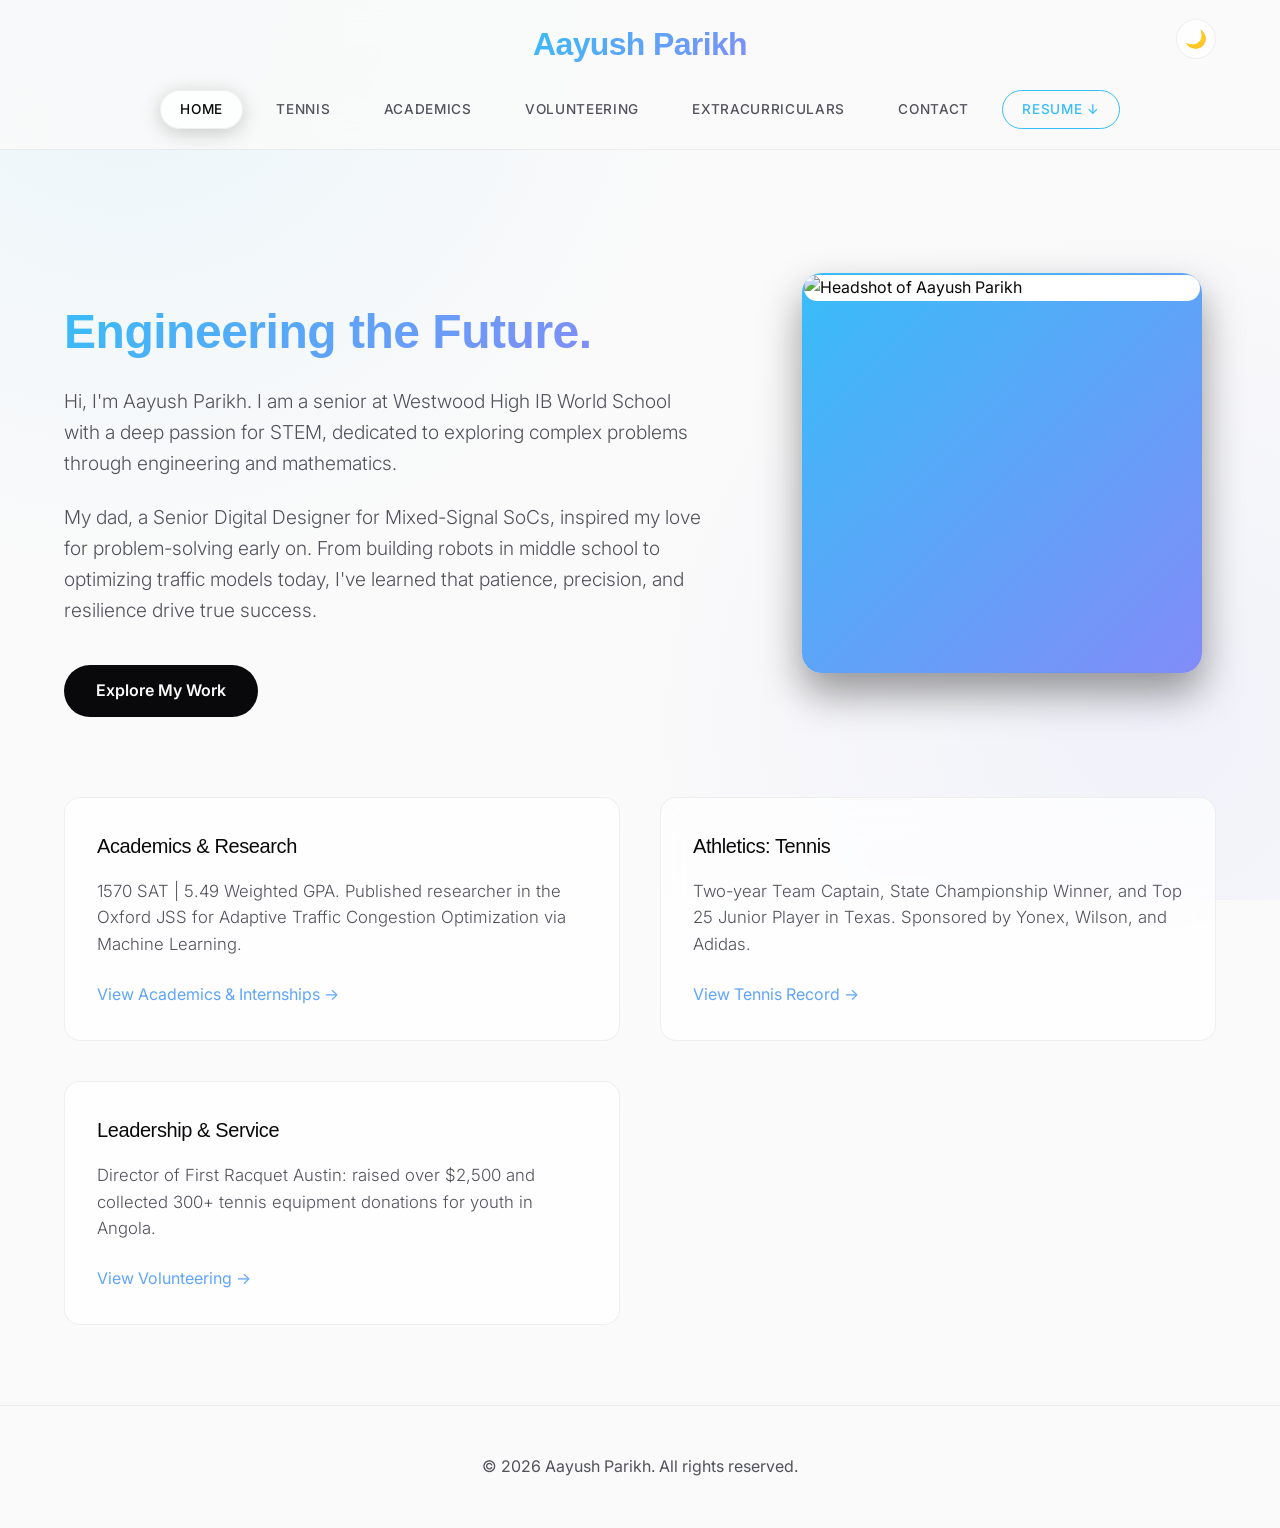
==== index.html @ a4c1d65a "Update index.html" ====
<!DOCTYPE html>
<html lang="en">
<head>
  <meta charset="UTF-8">
  <meta name="viewport" content="width=device-width, initial-scale=1.0">
  <meta name="description" content="Portfolio of Aayush Parikh: Senior at Westwood High IB World School, published ML researcher, and top 25 Texas varsity tennis player.">
  <title>Aayush Parikh | Home</title>
  <link href="https://fonts.googleapis.com/css2?family=Clash+Display:wght@500;600;700&family=Inter:wght@300;400;500;600&display=swap" rel="stylesheet">
  <link rel="stylesheet" href="./style.css">
  <link rel="icon" type="image/svg+xml" href="favicon.svg">
</head>
<body>
  <div id="scrollProgress"></div>

  <header>
    <button id="themeToggle" title="Toggle Light/Dark Mode" aria-label="Toggle Light and Dark Mode">☀️</button>
    <h1>Aayush Parikh</h1>
    <nav class="top-buttons">
      <a href="index.html" class="button active">Home</a>
      <a href="tennis.html" class="button">Tennis</a>
      <a href="academics.html" class="button">Academics</a>
      <a href="volunteering.html" class="button">Volunteering</a>
      <a href="extracurriculars.html" class="button">Extracurriculars</a>
      <a href="contact.html" class="button">Contact</a>
      <a href="Aayush_Parikh_Resume.pdf" target="_blank" class="button" style="border-color: var(--neon-cyan); color: var(--neon-cyan);">Resume ↓</a>
    </nav>
  </header>
 
  <main>
    <div class="hero-wrapper reveal">
      <div class="hero-text">
        <h2 style="font-size: 3rem; margin-bottom: 1rem;">Engineering the Future.</h2>
        <p style="font-size: 1.2rem;">Hi, I'm Aayush Parikh. I am a senior at Westwood High IB World School with a deep passion for STEM, dedicated to exploring complex problems through engineering and mathematics.</p>
       
        <p style="font-size: 1.2rem;">My dad, a Senior Digital Designer for Mixed-Signal SoCs, inspired my love for problem-solving early on. From building robots in middle school to optimizing traffic models today, I've learned that patience, precision, and resilience drive true success.</p>
       
        <a href="academics.html" class="button" style="display: inline-block; background: var(--accent-gradient); color: white; padding: 0.8rem 2rem; border-radius: 30px; font-weight: 600; margin-top: 1rem; box-shadow: 0 4px 15px rgba(0, 242, 254, 0.3);">Explore My Work</a>
      </div>
     
      <div class="hero-visual">
        <div class="image-frame" style="max-width: 400px; margin: 0 auto; border-radius: 20px; overflow: hidden;">
          <img src="images/profile.jpg" alt="Headshot of Aayush Parikh" style="width: 100%; height: auto; display: block; border-radius: inherit;">
        </div>
      </div>
    </div>

    <div class="card-grid reveal">
      <div class="card">
        <h3>Academics & Research</h3>
        <p>1570 SAT | 5.49 Weighted GPA. Published researcher in the Oxford JSS for Adaptive Traffic Congestion Optimization via Machine Learning.</p>
        <a href="academics.html">View Academics & Internships →</a>
      </div>
      <div class="card">
        <h3>Athletics: Tennis</h3>
        <p>Two-year Team Captain, State Championship Winner, and Top 25 Junior Player in Texas. Sponsored by Yonex, Wilson, and Adidas.</p>
        <a href="tennis.html">View Tennis Record →</a>
      </div>
      <div class="card">
        <h3>Leadership & Service</h3>
        <p>Director of First Racquet Austin: raised over $2,500 and collected 300+ tennis equipment donations for youth in Angola.</p>
        <a href="volunteering.html">View Volunteering →</a>
      </div>
    </div>
  </main>

  <footer style="text-align: center; padding: 3rem; color: var(--text-muted); margin-top: auto; border-top: 1px solid var(--glass-border);">
    © 2026 Aayush Parikh. All rights reserved.
  </footer>
  <button id="backToTop" title="Back to top" aria-label="Scroll back to top">↑</button>

  <script>
    const themeToggle = document.getElementById('themeToggle');
    const html = document.documentElement;
    const savedTheme = localStorage.getItem('theme') || 'light';
    html.setAttribute('data-theme', savedTheme);
    themeToggle.textContent = savedTheme === 'dark' ? '☀️' : '🌙';
   
    themeToggle.addEventListener('click', () => {
      const newTheme = html.getAttribute('data-theme') === 'light' ? 'dark' : 'light';
      html.setAttribute('data-theme', newTheme);
      localStorage.setItem('theme', newTheme);
      themeToggle.textContent = newTheme === 'dark' ? '☀️' : '🌙';
    });

    const backToTopButton = document.getElementById('backToTop');
    window.addEventListener('scroll', () => backToTopButton.classList.toggle('show', window.scrollY > 300));
    backToTopButton.addEventListener('click', () => window.scrollTo({ top: 0, behavior: 'smooth' }));

    window.addEventListener('scroll', () => {
      const progressBar = document.getElementById('scrollProgress');
      if (progressBar) {
        const scrollTop = window.scrollY || document.documentElement.scrollTop;
        const scrollHeight = document.documentElement.scrollHeight - window.innerHeight;
        const progress = scrollHeight > 0 ? (scrollTop / scrollHeight) * 100 : 0;
        progressBar.style.width = progress + '%';
      }
    });

    const revealElements = document.querySelectorAll('.reveal');
    const revealOptions = { threshold: 0.15, rootMargin: "0px 0px -50px 0px" };
    const revealOnScroll = new IntersectionObserver(function(entries, observer) {
      entries.forEach(entry => {
        if (!entry.isIntersecting) return;
        entry.target.classList.add('active');
        observer.unobserve(entry.target);
      });
    }, revealOptions);
    revealElements.forEach(el => revealOnScroll.observe(el));

    // Refined Dynamic Lightbox Logic
    const lightbox = document.createElement('div');
    lightbox.id = 'lightbox-modal';
    lightbox.innerHTML = `<button id="lightbox-close" aria-label="Close modal">×</button><div id="lightbox-body"></div>`;
    document.body.appendChild(lightbox);
   
    const lightboxBody = document.getElementById('lightbox-body');

    const expandables = document.querySelectorAll('.card-img, .image-frame img, table');
    expandables.forEach(el => {
      el.classList.add('expandable');
      el.addEventListener('click', () => {
        lightboxBody.innerHTML = '';
        const clone = el.cloneNode(true);
        clone.classList.remove('expandable', 'reveal', 'active');
        clone.classList.add('lightbox-content');
        lightboxBody.appendChild(clone);
        lightbox.classList.add('active');
        document.body.style.overflow = 'hidden';
      });
    });

    const closeLightbox = () => {
      lightbox.classList.remove('active');
      setTimeout(() => { lightboxBody.innerHTML = ''; }, 400);
      document.body.style.overflow = '';
    };

    // Clicking anywhere closes it, unless highlighting text
    lightbox.addEventListener('click', () => {
      if (window.getSelection().toString().length > 0) return;
      closeLightbox();
    });

    document.addEventListener('keydown', (e) => {
      if (e.key === 'Escape' && lightbox.classList.contains('active')) closeLightbox();
    });
  </script>
</body>
</html>
---- style.css ----
/* ==========================
   Ultra-Premium Design Tokens
========================== */
:root {
  --bg-base: #09090b;
  --bg-surface: #18181b;
  --neon-cyan: #38bdf8;
  --neon-blue: #60a5fa;
  --neon-purple: #818cf8;
  --accent-gradient: linear-gradient(135deg, var(--neon-cyan), var(--neon-purple));
  --glass-bg: rgba(255, 255, 255, 0.02);
  --glass-border: rgba(255, 255, 255, 0.05);
  --glass-hover: rgba(255, 255, 255, 0.06);
  --glass-blur: blur(20px);
  --header-glass: rgba(9, 9, 11, 0.65);
  --text-main: #f8fafc;
  --text-muted: #a1a1aa;
  --mesh-opacity: 0.03;
}

[data-theme="light"] {
  --bg-base: #fafafa;
  --bg-surface: #ffffff;
  --glass-bg: rgba(255, 255, 255, 0.7);
  --glass-border: rgba(0, 0, 0, 0.06);
  --glass-hover: rgba(255, 255, 255, 0.9);
  --header-glass: rgba(250, 250, 250, 0.8);
  --text-main: #09090b;
  --text-muted: #52525b;
  --mesh-opacity: 0.08;
}

* { margin: 0; padding: 0; box-sizing: border-box; }
html { scroll-behavior: smooth; }

::selection {
  background: rgba(56, 189, 248, 0.3);
  color: var(--text-main);
  text-shadow: none;
}
::-moz-selection {
  background: rgba(56, 189, 248, 0.3);
  color: var(--text-main);
  text-shadow: none;
}

body {
  font-family: 'Inter', -apple-system, sans-serif;
  background-color: var(--bg-base);
  background-image:
    radial-gradient(circle at 10% 0%, rgba(56, 189, 248, var(--mesh-opacity)), transparent 40%),
    radial-gradient(circle at 90% 80%, rgba(129, 140, 248, var(--mesh-opacity)), transparent 40%);
  background-attachment: fixed;
  color: var(--text-main);
  line-height: 1.6;
  display: flex;
  flex-direction: column;
  min-height: 100vh;
  overflow-x: hidden;
  transition: background-color 0.6s cubic-bezier(0.16, 1, 0.3, 1), color 0.6s ease;
}

h1, h2, h3, .logo {
  font-family: 'Clash Display', sans-serif;
  letter-spacing: -0.02em;
}

h1, h2 {
  background: var(--accent-gradient);
  -webkit-background-clip: text;
  background-clip: text;
  -webkit-text-fill-color: transparent;
  display: inline-block;
  margin-bottom: 1.5rem;
}

a {
  color: var(--neon-blue);
  text-decoration: none;
  transition: all 0.3s ease;
}
a:hover {
  color: var(--neon-purple);
}

/* Navigation */
header {
  position: sticky;
  top: 0;
  z-index: 100;
  background: var(--header-glass);
  backdrop-filter: var(--glass-blur);
  -webkit-backdrop-filter: var(--glass-blur);
  border-bottom: 1px solid var(--glass-border);
  padding: 1.2rem 5vw;
  display: flex;
  flex-direction: column;
  align-items: center;
  transition: background 0.5s ease;
}

header h1 {
  font-size: 2rem;
  margin-bottom: 1.2rem;
  font-weight: 600;
}

.top-buttons {
  display: flex;
  justify-content: center;
  gap: 0.8rem;
  flex-wrap: wrap;
  align-items: center;
}

.top-buttons .button {
  padding: 0.5rem 1.2rem;
  border-radius: 20px;
  font-weight: 500;
  color: var(--text-muted);
  border: 1px solid transparent;
  background: transparent;
  transition: all 0.3s cubic-bezier(0.16, 1, 0.3, 1);
  font-size: 0.85rem;
  letter-spacing: 0.05em;
  text-transform: uppercase;
}

.top-buttons .button:hover {
  background: var(--glass-bg);
  border-color: var(--glass-border);
  color: var(--text-main);
}

.top-buttons .button.active {
  background: var(--glass-bg);
  color: var(--text-main);
  border-color: var(--glass-border);
  box-shadow: 0 4px 20px rgba(0, 0, 0, 0.2);
}

#themeToggle {
  background: var(--glass-bg);
  border: 1px solid var(--glass-border);
  color: var(--text-main);
  border-radius: 50%;
  width: 40px;
  height: 40px;
  cursor: pointer;
  display: flex;
  align-items: center;
  justify-content: center;
  font-size: 1.1rem;
  transition: all 0.3s cubic-bezier(0.16, 1, 0.3, 1);
  position: absolute;
  top: 1.2rem;
  right: 5vw;
}

#themeToggle:hover {
  transform: scale(1.05) rotate(5deg);
  background: var(--glass-hover);
}

/* Animations */
.reveal {
  opacity: 0;
  transform: translateY(30px);
  transition: all 0.8s cubic-bezier(0.16, 1, 0.3, 1);
}

.reveal.active {
  opacity: 1;
  transform: translateY(0);
}

/* Main Content */
main {
  flex: 1;
  width: 100%;
  max-width: 1300px;
  margin: 0 auto;
  padding: 5rem 5vw;
}

h2 { font-size: 1.8rem; margin-top: 4rem; letter-spacing: -0.01em; }
p, ul { color: var(--text-muted); font-size: 1.05rem; margin-bottom: 1.5rem; font-weight: 300; }
ul { padding-left: 1.5rem; margin-bottom: 1.5rem; }
li { margin-bottom: 0.6rem; }

/* Images & Media */
.card-img {
  width: 100%;
  height: auto;
  max-height: 450px;
  object-fit: cover;
  border-radius: 8px;
  margin-bottom: 1.5rem;
  background-color: var(--glass-border);
}

/* Hero Section */
.hero-wrapper {
  display: flex;
  align-items: center;
  justify-content: space-between;
  gap: 5rem;
  margin-bottom: 5rem;
}

.hero-text { flex: 1.2; }
.hero-visual { flex: 0.8; display: flex; justify-content: center; }

.image-frame {
  width: 100%;
  max-width: 320px;
  aspect-ratio: 1 / 1;
  border-radius: 30px;
  padding: 2px;
  background: var(--accent-gradient);
  box-shadow: 0 20px 40px rgba(0, 0, 0, 0.4);
  animation: float 8s ease-in-out infinite;
}

.image-frame img {
  width: 100%;
  height: 100%;
  object-fit: cover;
  border-radius: 28px;
  background-color: var(--bg-surface);
}

@keyframes float {
  0% { transform: translateY(0px); }
  50% { transform: translateY(-12px); }
  100% { transform: translateY(0px); }
}

.button[style*="background: var(--accent-gradient)"] {
  background: var(--text-main) !important;
  color: var(--bg-base) !important;
  box-shadow: none !important;
  transition: transform 0.3s ease, opacity 0.3s ease !important;
}
.button[style*="background: var(--accent-gradient)"]:hover {
  transform: translateY(-2px) !important;
  opacity: 0.9 !important;
}

/* Cards */
.card-grid {
  display: grid;
  grid-template-columns: repeat(auto-fit, minmax(450px, 1fr));
  gap: 2.5rem;
  margin-top: 2rem;
}

.card {
  background: var(--glass-bg);
  backdrop-filter: var(--glass-blur);
  -webkit-backdrop-filter: var(--glass-blur);
  padding: 2rem;
  border-radius: 16px;
  border: 1px solid var(--glass-border);
  transition: all 0.4s cubic-bezier(0.16, 1, 0.3, 1);
  position: relative;
  overflow: hidden;
}

.card:hover {
  transform: translateY(-5px);
  background: var(--glass-hover);
  border-color: rgba(255, 255, 255, 0.1);
  box-shadow: 0 20px 40px rgba(0, 0, 0, 0.2);
}

.card h3 {
  font-size: 1.25rem;
  margin-bottom: 1rem;
  color: var(--text-main);
  font-weight: 500;
}

/* Tables */
table {
  width: 100%;
  border-collapse: separate;
  border-spacing: 0;
  margin: 2rem 0;
  border-radius: 12px;
  overflow: hidden;
  border: 1px solid var(--glass-border);
}

thead { background: var(--glass-bg); }
th, td { padding: 1rem 1.2rem; text-align: left; font-size: 0.95rem;}
th { font-weight: 500; color: var(--text-muted); text-transform: uppercase; font-size: 0.8rem; letter-spacing: 0.05em; border-bottom: 1px solid var(--glass-border); }
td { border-bottom: 1px solid var(--glass-border); background: transparent; }
tr:last-child td { border-bottom: none; }
td strong { color: var(--text-main); font-weight: 500; }

/* Back to Top */
#backToTop {
  position: fixed;
  bottom: 30px;
  right: 30px;
  background: var(--header-glass);
  color: var(--text-main);
  border: 1px solid var(--glass-border);
  width: 45px;
  height: 45px;
  border-radius: 50%;
  cursor: pointer;
  font-size: 1.2rem;
  display: flex;
  align-items: center;
  justify-content: center;
  backdrop-filter: var(--glass-blur);
  opacity: 0;
  pointer-events: none;
  transition: all 0.4s cubic-bezier(0.16, 1, 0.3, 1);
  z-index: 1000;
}

#backToTop:hover {
  transform: translateY(-4px);
  background: var(--glass-hover);
  border-color: var(--text-muted);
}

#backToTop.show {
  opacity: 1;
  pointer-events: auto;
}

@media (max-width: 900px) {
  .hero-wrapper { flex-direction: column-reverse; text-align: center; gap: 3rem; margin-bottom: 3rem;}
  .image-frame { max-width: 220px; }
  #themeToggle { top: 1rem; right: 1rem; width: 35px; height: 35px; font-size: 1rem; }
  header h1 { font-size: 1.5rem; }
  main { padding: 3rem 5vw; }
}

#scrollProgress {
  position: fixed;
  top: 0;
  left: 0;
  height: 4px;
  background: var(--accent-gradient);
  width: 0%;
  z-index: 9999;
  box-shadow: 0 0 15px rgba(56, 189, 248, 0.6);
  transition: width 0.1s ease-out;
}

/* ==========================
   Lightbox / Modal UI
========================== */
.expandable {
  cursor: zoom-in;
  transition: transform 0.3s ease, box-shadow 0.3s ease;
}
.expandable:hover {
  transform: scale(1.02);
  box-shadow: 0 10px 30px rgba(0, 0, 0, 0.2);
}
table.expandable:hover {
  transform: translateY(-4px);
}

#lightbox-modal {
  position: fixed;
  top: 0;
  left: 0;
  width: 100vw;
  height: 100vh;
  background: var(--header-glass);
  backdrop-filter: var(--glass-blur);
  -webkit-backdrop-filter: var(--glass-blur);
  z-index: 99999;
  display: flex;
  align-items: center;
  justify-content: center;
  opacity: 0;
  pointer-events: none;
  transition: opacity 0.4s cubic-bezier(0.16, 1, 0.3, 1);
  padding: 2rem;
  cursor: zoom-out; /* Changes cursor to indicate clicking anywhere closes it */
}
#lightbox-modal.active {
  opacity: 1;
  pointer-events: auto;
}
#lightbox-modal .lightbox-content {
  cursor: auto;
  max-width: 90vw;
  max-height: 90vh;
  transform: scale(0.95);
  transition: transform 0.4s cubic-bezier(0.16, 1, 0.3, 1);
  border-radius: 12px;
  box-shadow: 0 25px 50px rgba(0, 0, 0, 0.5);
  background: var(--bg-surface);
  overflow: auto;
}
#lightbox-modal table.lightbox-content {
  width: auto; /* Fixes the bug where tables stretch too far in the modal */
  min-width: 50vw;
  margin: 0 auto;
}
#lightbox-modal.active .lightbox-content {
  transform: scale(1);
}
#lightbox-modal img.lightbox-content {
  background: transparent;
  object-fit: contain;
  cursor: zoom-out; /* Clicking the image itself will close it */
}
#lightbox-close {
  position: absolute;
  top: 30px;
  right: 30px;
  background: var(--glass-bg);
  border: 1px solid var(--glass-border);
  color: var(--text-main);
  width: 45px;
  height: 45px;
  border-radius: 50%;
  font-size: 1.5rem;
  cursor: pointer;
  display: flex;
  align-items: center;
  justify-content: center;
  transition: all 0.3s ease;
  z-index: 100000;
}
#lightbox-close:hover {
  background: var(--glass-hover);
  transform: rotate(90deg);
}
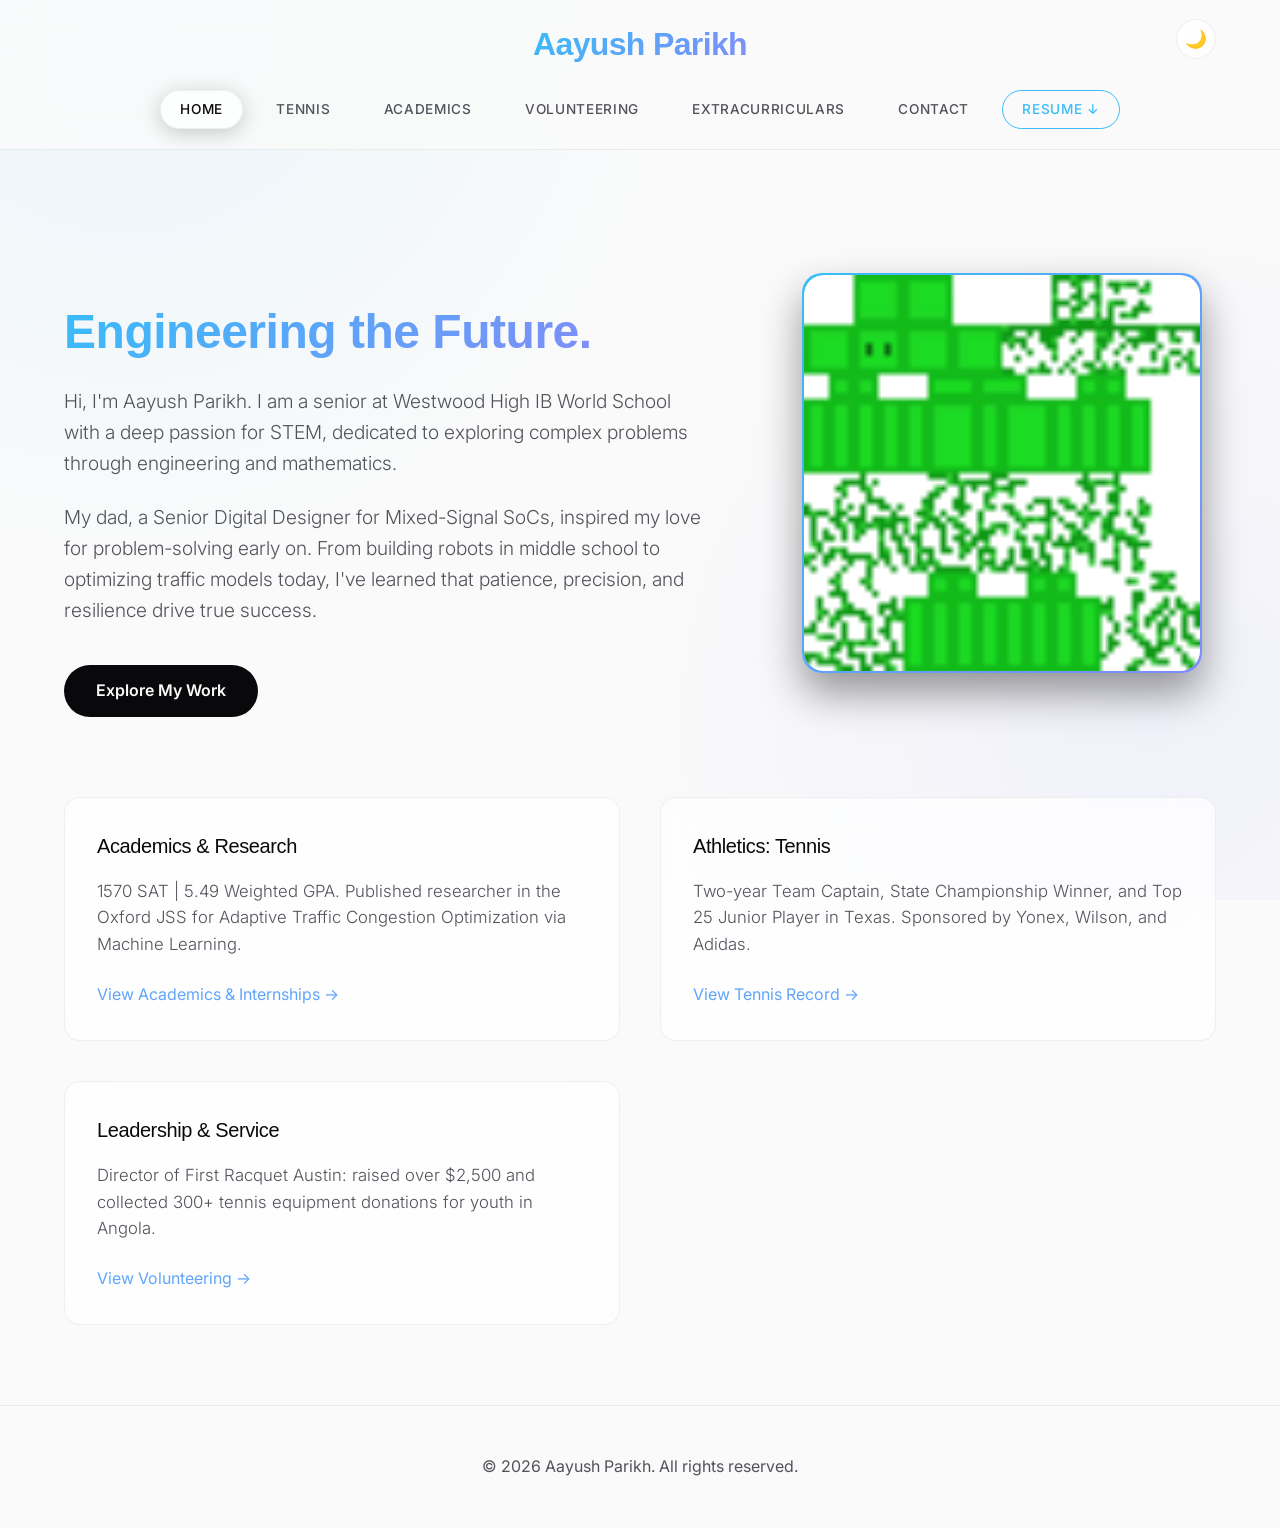
==== commit b38d945a: "Update index.html" ====
--- a/index.html
+++ b/index.html
@@ -6,7 +6,7 @@
   <meta name="description" content="Portfolio of Aayush Parikh: Senior at Westwood High IB World School, published ML researcher, and top 25 Texas varsity tennis player.">
   <title>Aayush Parikh | Home</title>
   <link href="https://fonts.googleapis.com/css2?family=Clash+Display:wght@500;600;700&family=Inter:wght@300;400;500;600&display=swap" rel="stylesheet">
-  <link rel="stylesheet" href="./style.css">
+  <link rel="stylesheet" href="style.css">
   <link rel="icon" type="image/svg+xml" href="favicon.svg">
 </head>
 <body>
@@ -39,7 +39,7 @@
      
       <div class="hero-visual">
         <div class="image-frame" style="max-width: 400px; margin: 0 auto; border-radius: 20px; overflow: hidden;">
-          <img src="images/profile.jpg" alt="Headshot of Aayush Parikh" style="width: 100%; height: auto; display: block; border-radius: inherit;">
+          <img src="images/2023_07_24_kabbage-21824998.png" alt="Headshot of Aayush Parikh" style="width: 100%; height: auto; display: block; border-radius: inherit;">
         </div>
       </div>
     </div>
--- a/style.css
+++ b/style.css
@@ -1,3 +1,4 @@
+
 /* ==========================
    Ultra-Premium Design Tokens
 ========================== */
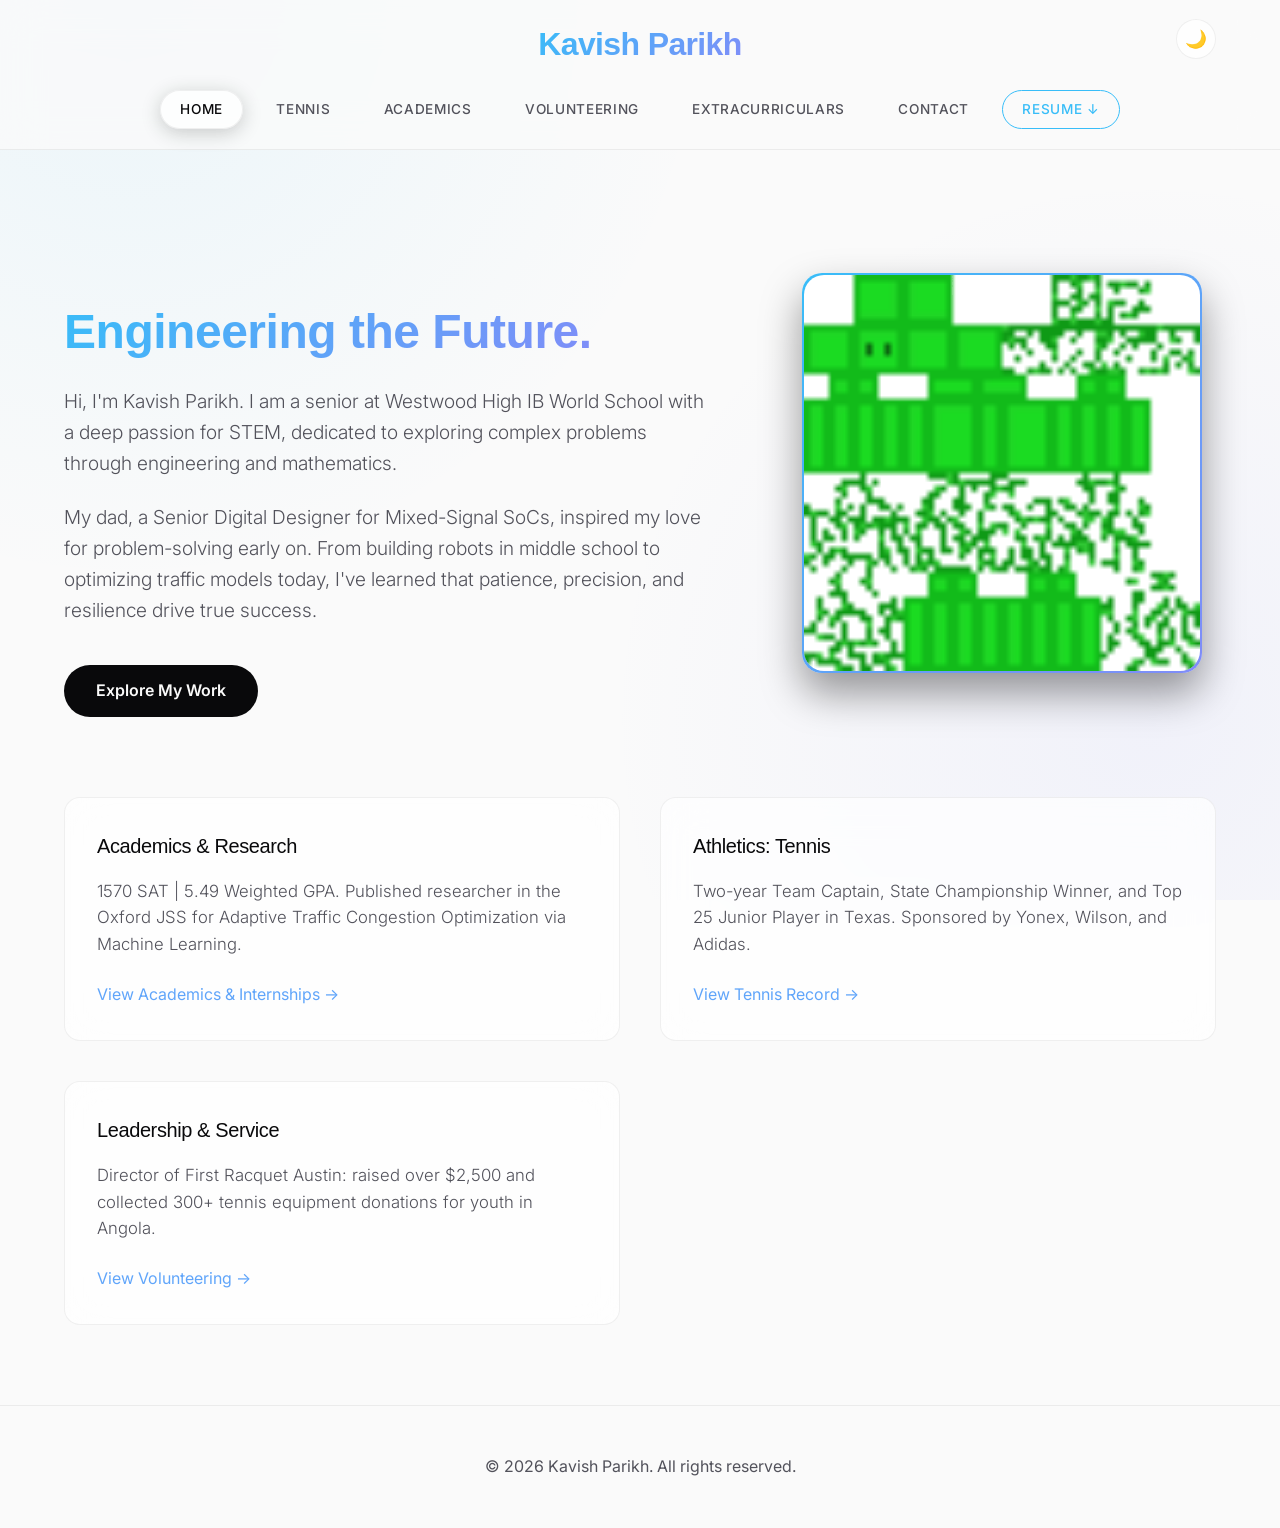
==== commit cc20d182: "8:34" ====
--- a/index.html
+++ b/index.html
@@ -3,8 +3,8 @@
 <head>
   <meta charset="UTF-8">
   <meta name="viewport" content="width=device-width, initial-scale=1.0">
-  <meta name="description" content="Portfolio of Aayush Parikh: Senior at Westwood High IB World School, published ML researcher, and top 25 Texas varsity tennis player.">
-  <title>Aayush Parikh | Home</title>
+  <meta name="description" content="Portfolio of Kavish Parikh: Senior at Westwood High IB World School, published ML researcher, and top 25 Texas varsity tennis player.">
+  <title>Kavish Parikh | Home</title>
   <link href="https://fonts.googleapis.com/css2?family=Clash+Display:wght@500;600;700&family=Inter:wght@300;400;500;600&display=swap" rel="stylesheet">
   <link rel="stylesheet" href="style.css">
   <link rel="icon" type="image/svg+xml" href="favicon.svg">
@@ -14,7 +14,7 @@
 
   <header>
     <button id="themeToggle" title="Toggle Light/Dark Mode" aria-label="Toggle Light and Dark Mode">☀️</button>
-    <h1>Aayush Parikh</h1>
+    <h1>Kavish Parikh</h1>
     <nav class="top-buttons">
       <a href="index.html" class="button active">Home</a>
       <a href="tennis.html" class="button">Tennis</a>
@@ -22,7 +22,7 @@
       <a href="volunteering.html" class="button">Volunteering</a>
       <a href="extracurriculars.html" class="button">Extracurriculars</a>
       <a href="contact.html" class="button">Contact</a>
-      <a href="Aayush_Parikh_Resume.pdf" target="_blank" class="button" style="border-color: var(--neon-cyan); color: var(--neon-cyan);">Resume ↓</a>
+      <a href="Kavish_Parikh_Resume.pdf" target="_blank" class="button" style="border-color: var(--neon-cyan); color: var(--neon-cyan);">Resume ↓</a>
     </nav>
   </header>
  
@@ -30,7 +30,7 @@
     <div class="hero-wrapper reveal">
       <div class="hero-text">
         <h2 style="font-size: 3rem; margin-bottom: 1rem;">Engineering the Future.</h2>
-        <p style="font-size: 1.2rem;">Hi, I'm Aayush Parikh. I am a senior at Westwood High IB World School with a deep passion for STEM, dedicated to exploring complex problems through engineering and mathematics.</p>
+        <p style="font-size: 1.2rem;">Hi, I'm Kavish Parikh. I am a senior at Westwood High IB World School with a deep passion for STEM, dedicated to exploring complex problems through engineering and mathematics.</p>
        
         <p style="font-size: 1.2rem;">My dad, a Senior Digital Designer for Mixed-Signal SoCs, inspired my love for problem-solving early on. From building robots in middle school to optimizing traffic models today, I've learned that patience, precision, and resilience drive true success.</p>
        
@@ -39,7 +39,7 @@
      
       <div class="hero-visual">
         <div class="image-frame" style="max-width: 400px; margin: 0 auto; border-radius: 20px; overflow: hidden;">
-          <img src="images/2023_07_24_kabbage-21824998.png" alt="Headshot of Aayush Parikh" style="width: 100%; height: auto; display: block; border-radius: inherit;">
+          <img src="images/2023_07_24_kabbage-21824998.png" alt="Headshot of Kavish Parikh" style="width: 100%; height: auto; display: block; border-radius: inherit;">
         </div>
       </div>
     </div>
@@ -64,7 +64,7 @@
   </main>
 
   <footer style="text-align: center; padding: 3rem; color: var(--text-muted); margin-top: auto; border-top: 1px solid var(--glass-border);">
-    © 2026 Aayush Parikh. All rights reserved.
+    © 2026 Kavish Parikh. All rights reserved.
   </footer>
   <button id="backToTop" title="Back to top" aria-label="Scroll back to top">↑</button>
 
@@ -146,5 +146,4 @@
     });
   </script>
 </body>
-</html>
-
+</html>
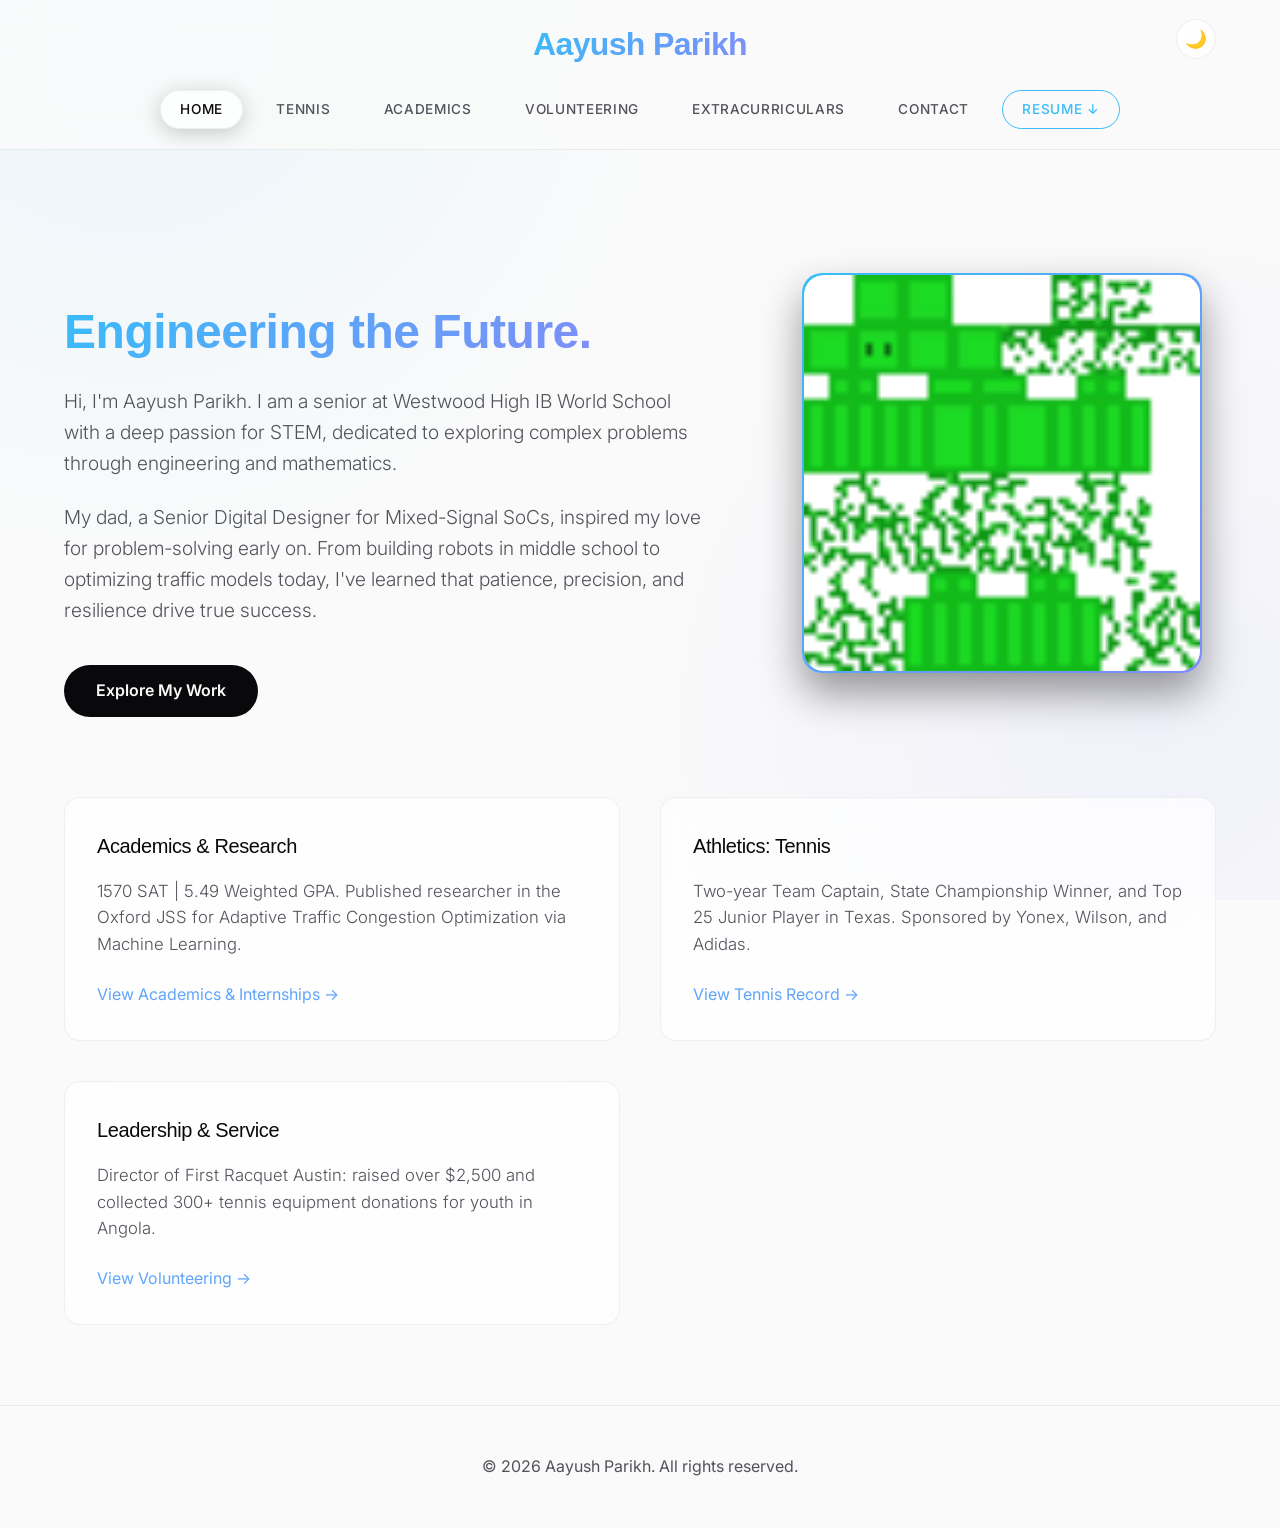
==== commit b8576d54: "Merge branch 'main' of https://github.com/KavishParikh2029/kavishparikh.com-main" ====
--- a/index.html
+++ b/index.html
@@ -3,8 +3,8 @@
 <head>
   <meta charset="UTF-8">
   <meta name="viewport" content="width=device-width, initial-scale=1.0">
-  <meta name="description" content="Portfolio of Kavish Parikh: Senior at Westwood High IB World School, published ML researcher, and top 25 Texas varsity tennis player.">
-  <title>Kavish Parikh | Home</title>
+  <meta name="description" content="Portfolio of Aayush Parikh: Senior at Westwood High IB World School, published ML researcher, and top 25 Texas varsity tennis player.">
+  <title>Aayush Parikh | Home</title>
   <link href="https://fonts.googleapis.com/css2?family=Clash+Display:wght@500;600;700&family=Inter:wght@300;400;500;600&display=swap" rel="stylesheet">
   <link rel="stylesheet" href="style.css">
   <link rel="icon" type="image/svg+xml" href="favicon.svg">
@@ -14,7 +14,7 @@
 
   <header>
     <button id="themeToggle" title="Toggle Light/Dark Mode" aria-label="Toggle Light and Dark Mode">☀️</button>
-    <h1>Kavish Parikh</h1>
+    <h1>Aayush Parikh</h1>
     <nav class="top-buttons">
       <a href="index.html" class="button active">Home</a>
       <a href="tennis.html" class="button">Tennis</a>
@@ -22,7 +22,7 @@
       <a href="volunteering.html" class="button">Volunteering</a>
       <a href="extracurriculars.html" class="button">Extracurriculars</a>
       <a href="contact.html" class="button">Contact</a>
-      <a href="Kavish_Parikh_Resume.pdf" target="_blank" class="button" style="border-color: var(--neon-cyan); color: var(--neon-cyan);">Resume ↓</a>
+      <a href="Aayush_Parikh_Resume.pdf" target="_blank" class="button" style="border-color: var(--neon-cyan); color: var(--neon-cyan);">Resume ↓</a>
     </nav>
   </header>
  
@@ -30,7 +30,7 @@
     <div class="hero-wrapper reveal">
       <div class="hero-text">
         <h2 style="font-size: 3rem; margin-bottom: 1rem;">Engineering the Future.</h2>
-        <p style="font-size: 1.2rem;">Hi, I'm Kavish Parikh. I am a senior at Westwood High IB World School with a deep passion for STEM, dedicated to exploring complex problems through engineering and mathematics.</p>
+        <p style="font-size: 1.2rem;">Hi, I'm Aayush Parikh. I am a senior at Westwood High IB World School with a deep passion for STEM, dedicated to exploring complex problems through engineering and mathematics.</p>
        
         <p style="font-size: 1.2rem;">My dad, a Senior Digital Designer for Mixed-Signal SoCs, inspired my love for problem-solving early on. From building robots in middle school to optimizing traffic models today, I've learned that patience, precision, and resilience drive true success.</p>
        
@@ -39,7 +39,7 @@
      
       <div class="hero-visual">
         <div class="image-frame" style="max-width: 400px; margin: 0 auto; border-radius: 20px; overflow: hidden;">
-          <img src="images/2023_07_24_kabbage-21824998.png" alt="Headshot of Kavish Parikh" style="width: 100%; height: auto; display: block; border-radius: inherit;">
+          <img src="images/2023_07_24_kabbage-21824998.png" alt="Headshot of Aayush Parikh" style="width: 100%; height: auto; display: block; border-radius: inherit;">
         </div>
       </div>
     </div>
@@ -64,7 +64,7 @@
   </main>
 
   <footer style="text-align: center; padding: 3rem; color: var(--text-muted); margin-top: auto; border-top: 1px solid var(--glass-border);">
-    © 2026 Kavish Parikh. All rights reserved.
+    © 2026 Aayush Parikh. All rights reserved.
   </footer>
   <button id="backToTop" title="Back to top" aria-label="Scroll back to top">↑</button>
 
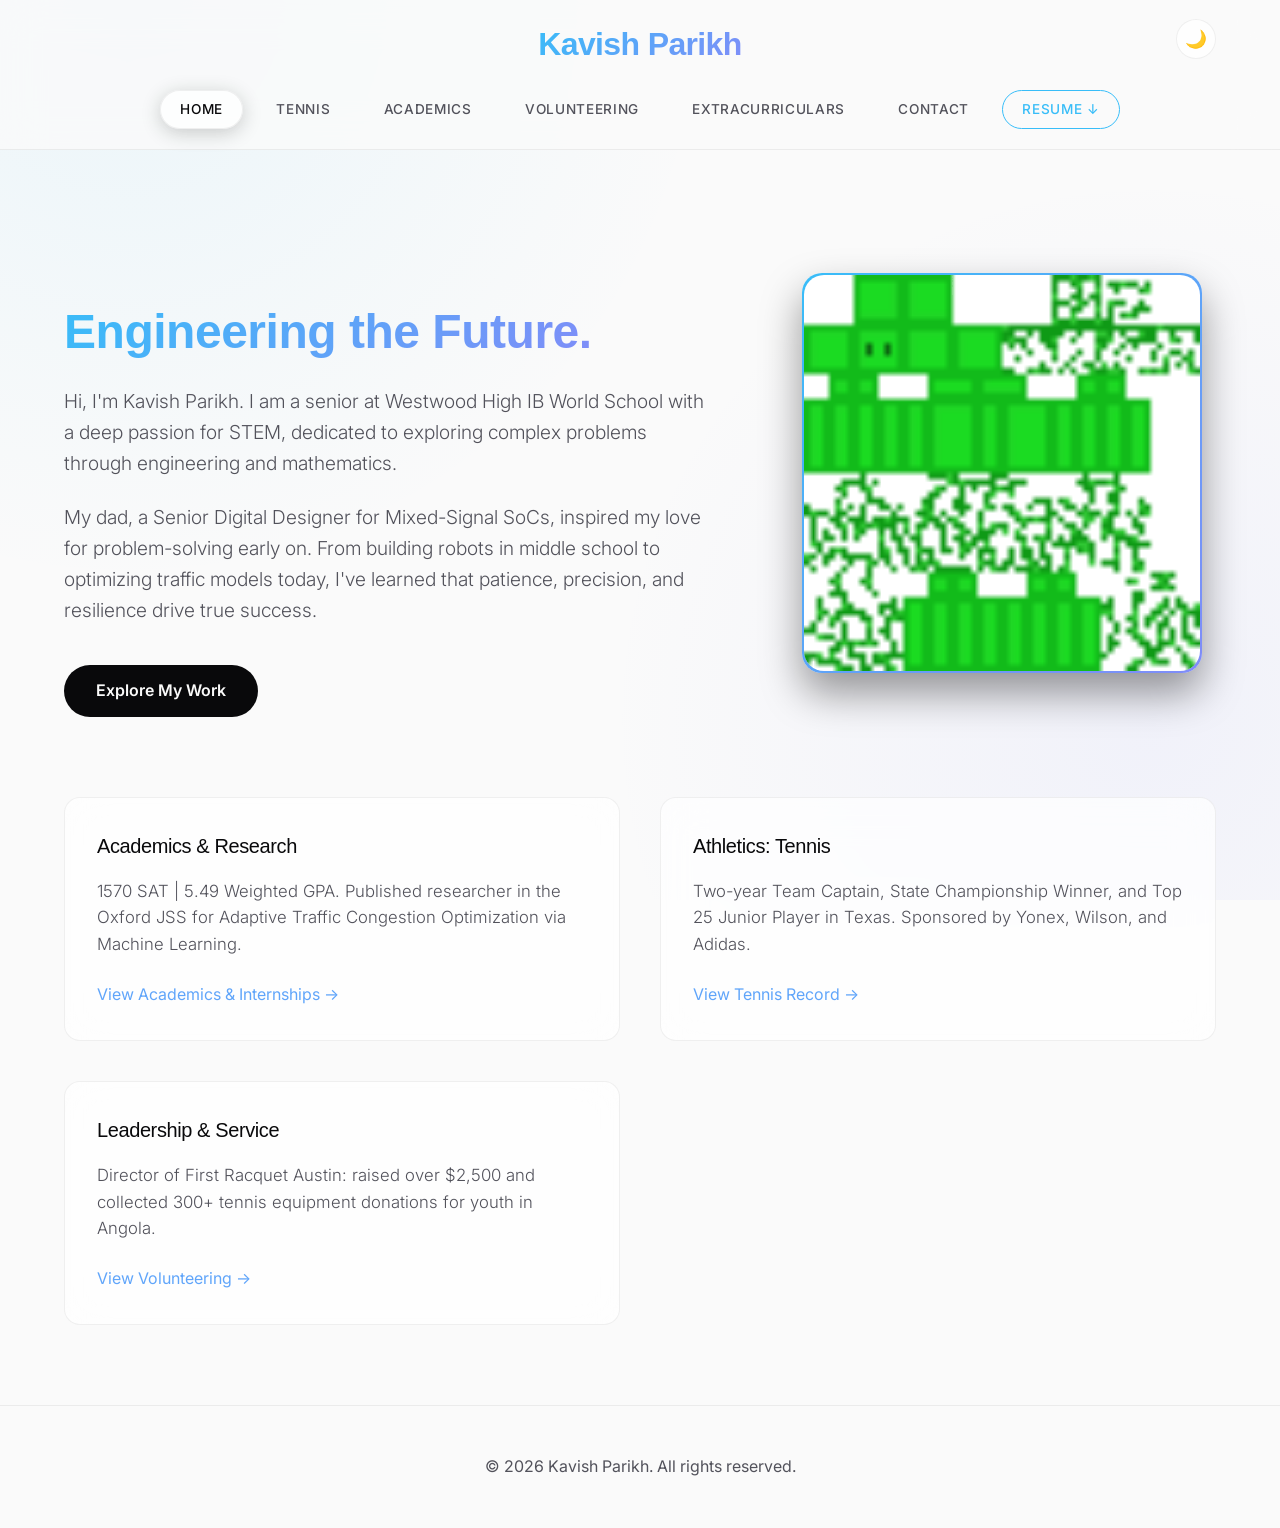
==== commit 1d47048e: "Aug 14" ====
--- a/index.html
+++ b/index.html
@@ -3,8 +3,8 @@
 <head>
   <meta charset="UTF-8">
   <meta name="viewport" content="width=device-width, initial-scale=1.0">
-  <meta name="description" content="Portfolio of Aayush Parikh: Senior at Westwood High IB World School, published ML researcher, and top 25 Texas varsity tennis player.">
-  <title>Aayush Parikh | Home</title>
+  <meta name="description" content="Portfolio of Kavish Parikh: Senior at Westwood High IB World School, published ML researcher, and top 25 Texas varsity tennis player.">
+  <title>Kavish Parikh | Home</title>
   <link href="https://fonts.googleapis.com/css2?family=Clash+Display:wght@500;600;700&family=Inter:wght@300;400;500;600&display=swap" rel="stylesheet">
   <link rel="stylesheet" href="style.css">
   <link rel="icon" type="image/svg+xml" href="favicon.svg">
@@ -14,7 +14,7 @@
 
   <header>
     <button id="themeToggle" title="Toggle Light/Dark Mode" aria-label="Toggle Light and Dark Mode">☀️</button>
-    <h1>Aayush Parikh</h1>
+    <h1>Kavish Parikh</h1>
     <nav class="top-buttons">
       <a href="index.html" class="button active">Home</a>
       <a href="tennis.html" class="button">Tennis</a>
@@ -22,7 +22,7 @@
       <a href="volunteering.html" class="button">Volunteering</a>
       <a href="extracurriculars.html" class="button">Extracurriculars</a>
       <a href="contact.html" class="button">Contact</a>
-      <a href="Aayush_Parikh_Resume.pdf" target="_blank" class="button" style="border-color: var(--neon-cyan); color: var(--neon-cyan);">Resume ↓</a>
+      <a href="Kavish_Parikh_Resume.pdf" target="_blank" class="button" style="border-color: var(--neon-cyan); color: var(--neon-cyan);">Resume ↓</a>
     </nav>
   </header>
  
@@ -30,7 +30,7 @@
     <div class="hero-wrapper reveal">
       <div class="hero-text">
         <h2 style="font-size: 3rem; margin-bottom: 1rem;">Engineering the Future.</h2>
-        <p style="font-size: 1.2rem;">Hi, I'm Aayush Parikh. I am a senior at Westwood High IB World School with a deep passion for STEM, dedicated to exploring complex problems through engineering and mathematics.</p>
+        <p style="font-size: 1.2rem;">Hi, I'm Kavish Parikh. I am a senior at Westwood High IB World School with a deep passion for STEM, dedicated to exploring complex problems through engineering and mathematics.</p>
        
         <p style="font-size: 1.2rem;">My dad, a Senior Digital Designer for Mixed-Signal SoCs, inspired my love for problem-solving early on. From building robots in middle school to optimizing traffic models today, I've learned that patience, precision, and resilience drive true success.</p>
        
@@ -39,7 +39,7 @@
      
       <div class="hero-visual">
         <div class="image-frame" style="max-width: 400px; margin: 0 auto; border-radius: 20px; overflow: hidden;">
-          <img src="images/2023_07_24_kabbage-21824998.png" alt="Headshot of Aayush Parikh" style="width: 100%; height: auto; display: block; border-radius: inherit;">
+          <img src="images/2023_07_24_kabbage-21824998.png" alt="Headshot of Kavish Parikh" style="width: 100%; height: auto; display: block; border-radius: inherit;">
         </div>
       </div>
     </div>
@@ -64,7 +64,7 @@
   </main>
 
   <footer style="text-align: center; padding: 3rem; color: var(--text-muted); margin-top: auto; border-top: 1px solid var(--glass-border);">
-    © 2026 Aayush Parikh. All rights reserved.
+    © 2026 Kavish Parikh. All rights reserved.
   </footer>
   <button id="backToTop" title="Back to top" aria-label="Scroll back to top">↑</button>
 
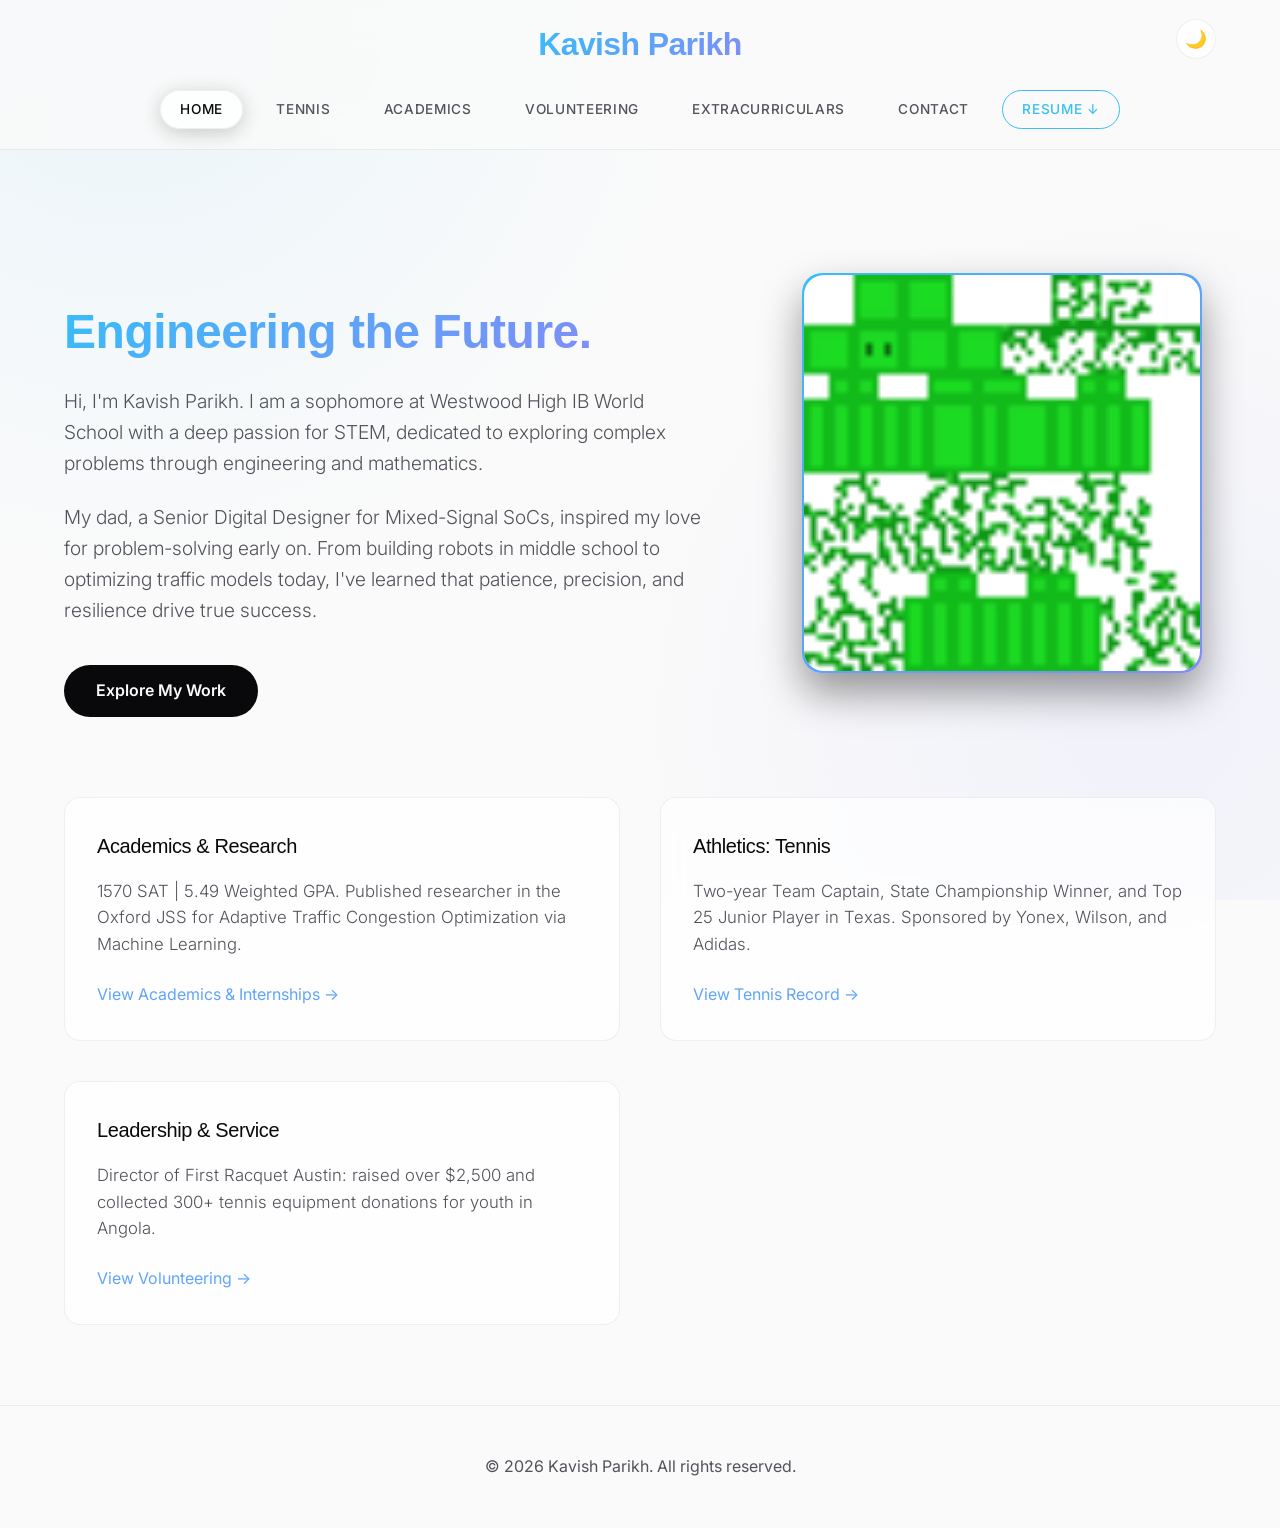
==== commit 82843bfb: "index 2.0" ====
--- a/index.html
+++ b/index.html
@@ -3,7 +3,7 @@
 <head>
   <meta charset="UTF-8">
   <meta name="viewport" content="width=device-width, initial-scale=1.0">
-  <meta name="description" content="Portfolio of Kavish Parikh: Senior at Westwood High IB World School, published ML researcher, and top 25 Texas varsity tennis player.">
+  <meta name="description" content="Portfolio of Kavish Parikh: Sophomore at Westwood High IB World School, published ML researcher, and top 25 Texas varsity tennis player.">
   <title>Kavish Parikh | Home</title>
   <link href="https://fonts.googleapis.com/css2?family=Clash+Display:wght@500;600;700&family=Inter:wght@300;400;500;600&display=swap" rel="stylesheet">
   <link rel="stylesheet" href="style.css">
@@ -30,7 +30,7 @@
     <div class="hero-wrapper reveal">
       <div class="hero-text">
         <h2 style="font-size: 3rem; margin-bottom: 1rem;">Engineering the Future.</h2>
-        <p style="font-size: 1.2rem;">Hi, I'm Kavish Parikh. I am a senior at Westwood High IB World School with a deep passion for STEM, dedicated to exploring complex problems through engineering and mathematics.</p>
+        <p style="font-size: 1.2rem;">Hi, I'm Kavish Parikh. I am a sophomore at Westwood High IB World School with a deep passion for STEM, dedicated to exploring complex problems through engineering and mathematics.</p>
        
         <p style="font-size: 1.2rem;">My dad, a Senior Digital Designer for Mixed-Signal SoCs, inspired my love for problem-solving early on. From building robots in middle school to optimizing traffic models today, I've learned that patience, precision, and resilience drive true success.</p>
        
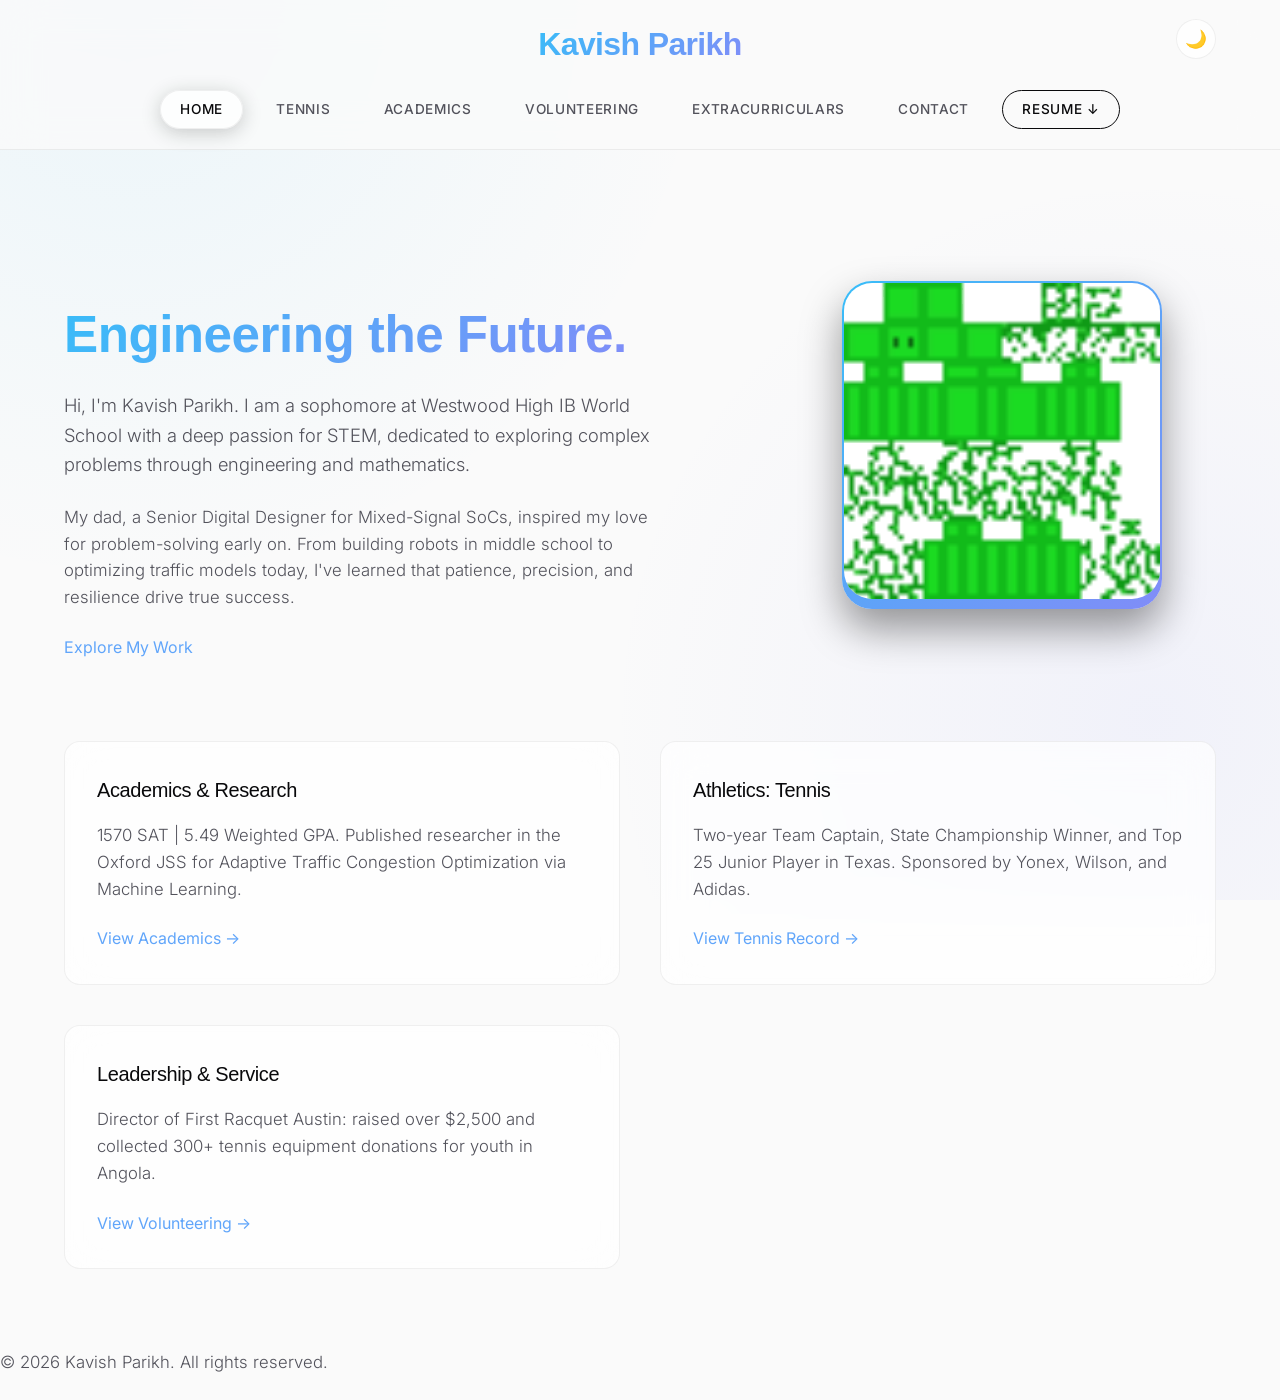
==== commit 76dd98b8: "index" ====
--- a/index.html
+++ b/index.html
@@ -22,24 +22,24 @@
       <a href="volunteering.html" class="button">Volunteering</a>
       <a href="extracurriculars.html" class="button">Extracurriculars</a>
       <a href="contact.html" class="button">Contact</a>
-      <a href="Kavish_Parikh_Resume.pdf" target="_blank" class="button" style="border-color: var(--neon-cyan); color: var(--neon-cyan);">Resume ↓</a>
+      <a href="Kavish_Parikh_Resume.pdf" target="_blank" class="button" style="border-color: var(--neon-green); color: var(--neon-green);">Resume ↓</a>
     </nav>
   </header>
  
   <main>
     <div class="hero-wrapper reveal">
       <div class="hero-text">
-        <h2 style="font-size: 3rem; margin-bottom: 1rem;">Engineering the Future.</h2>
-        <p style="font-size: 1.2rem;">Hi, I'm Kavish Parikh. I am a sophomore at Westwood High IB World School with a deep passion for STEM, dedicated to exploring complex problems through engineering and mathematics.</p>
+        <h2 style="font-size: 3.2rem; margin-bottom: 1rem;">Engineering the Future.</h2>
+        <p style="font-size: 1.15rem; max-width: 600px;">Hi, I'm Kavish Parikh. I am a sophomore at Westwood High IB World School with a deep passion for STEM, dedicated to exploring complex problems through engineering and mathematics.</p>
        
-        <p style="font-size: 1.2rem;">My dad, a Senior Digital Designer for Mixed-Signal SoCs, inspired my love for problem-solving early on. From building robots in middle school to optimizing traffic models today, I've learned that patience, precision, and resilience drive true success.</p>
+        <p style="font-size: 1.05rem; max-width: 600px;">My dad, a Senior Digital Designer for Mixed-Signal SoCs, inspired my love for problem-solving early on. From building robots in middle school to optimizing traffic models today, I've learned that patience, precision, and resilience drive true success.</p>
        
-        <a href="academics.html" class="button" style="display: inline-block; background: var(--accent-gradient); color: white; padding: 0.8rem 2rem; border-radius: 30px; font-weight: 600; margin-top: 1rem; box-shadow: 0 4px 15px rgba(0, 242, 254, 0.3);">Explore My Work</a>
+        <a href="academics.html" class="button primary">Explore My Work</a>
       </div>
      
       <div class="hero-visual">
-        <div class="image-frame" style="max-width: 400px; margin: 0 auto; border-radius: 20px; overflow: hidden;">
-          <img src="images/2023_07_24_kabbage-21824998.png" alt="Headshot of Kavish Parikh" style="width: 100%; height: auto; display: block; border-radius: inherit;">
+        <div class="image-frame">
+          <img src="images/2023_07_24_kabbage-21824998.png" alt="Headshot of Kavish Parikh">
         </div>
       </div>
     </div>
@@ -48,23 +48,23 @@
       <div class="card">
         <h3>Academics & Research</h3>
         <p>1570 SAT | 5.49 Weighted GPA. Published researcher in the Oxford JSS for Adaptive Traffic Congestion Optimization via Machine Learning.</p>
-        <a href="academics.html">View Academics & Internships →</a>
+        <a href="academics.html" class="card-link">View Academics →</a>
       </div>
       <div class="card">
         <h3>Athletics: Tennis</h3>
         <p>Two-year Team Captain, State Championship Winner, and Top 25 Junior Player in Texas. Sponsored by Yonex, Wilson, and Adidas.</p>
-        <a href="tennis.html">View Tennis Record →</a>
+        <a href="tennis.html" class="card-link">View Tennis Record →</a>
       </div>
       <div class="card">
         <h3>Leadership & Service</h3>
         <p>Director of First Racquet Austin: raised over $2,500 and collected 300+ tennis equipment donations for youth in Angola.</p>
-        <a href="volunteering.html">View Volunteering →</a>
+        <a href="volunteering.html" class="card-link">View Volunteering →</a>
       </div>
     </div>
   </main>
 
-  <footer style="text-align: center; padding: 3rem; color: var(--text-muted); margin-top: auto; border-top: 1px solid var(--glass-border);">
-    © 2026 Kavish Parikh. All rights reserved.
+  <footer>
+    <p>© 2026 Kavish Parikh. All rights reserved.</p>
   </footer>
   <button id="backToTop" title="Back to top" aria-label="Scroll back to top">↑</button>
 
@@ -107,7 +107,7 @@
     }, revealOptions);
     revealElements.forEach(el => revealOnScroll.observe(el));
 
-    // Refined Dynamic Lightbox Logic
+    // Lightbox
     const lightbox = document.createElement('div');
     lightbox.id = 'lightbox-modal';
     lightbox.innerHTML = `<button id="lightbox-close" aria-label="Close modal">×</button><div id="lightbox-body"></div>`;
@@ -135,7 +135,6 @@
       document.body.style.overflow = '';
     };
 
-    // Clicking anywhere closes it, unless highlighting text
     lightbox.addEventListener('click', () => {
       if (window.getSelection().toString().length > 0) return;
       closeLightbox();
